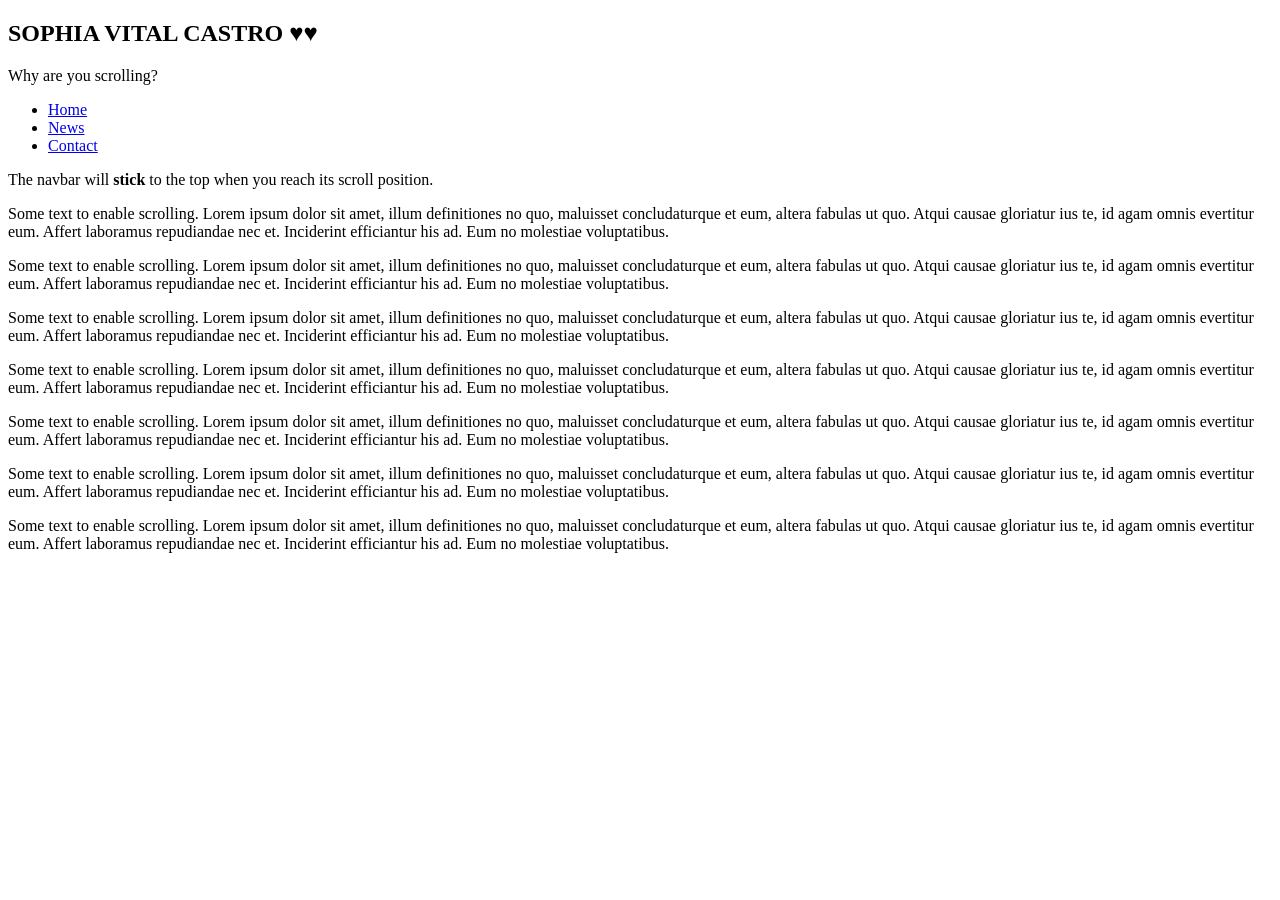
==== Index.html @ ea976434 "added" ====
<!DOCTYPE html>
<html>
<head>

</head>
<body>
    <header>
<h2>SOPHIA VITAL CASTRO ♥♥</h2>
<p>Why are you scrolling?</p>

<ul>
  <li><a class="active" href="#home">Home</a></li>
  <li><a href="#news">News</a></li>
  <li><a href="#contact">Contact</a></li>
</ul>
</header>

<section>
<p>The navbar will <strong>stick</strong> to the top when you reach its scroll position.</p>
<p>Some text to enable scrolling. Lorem ipsum dolor sit amet, illum definitiones no quo, maluisset concludaturque et eum, altera fabulas ut quo. Atqui causae gloriatur ius te, id agam omnis evertitur eum. Affert laboramus repudiandae nec et. Inciderint efficiantur his ad. Eum no molestiae voluptatibus.</p>
<p>Some text to enable scrolling. Lorem ipsum dolor sit amet, illum definitiones no quo, maluisset concludaturque et eum, altera fabulas ut quo. Atqui causae gloriatur ius te, id agam omnis evertitur eum. Affert laboramus repudiandae nec et. Inciderint efficiantur his ad. Eum no molestiae voluptatibus.</p>
<p>Some text to enable scrolling. Lorem ipsum dolor sit amet, illum definitiones no quo, maluisset concludaturque et eum, altera fabulas ut quo. Atqui causae gloriatur ius te, id agam omnis evertitur eum. Affert laboramus repudiandae nec et. Inciderint efficiantur his ad. Eum no molestiae voluptatibus.</p>
<p>Some text to enable scrolling. Lorem ipsum dolor sit amet, illum definitiones no quo, maluisset concludaturque et eum, altera fabulas ut quo. Atqui causae gloriatur ius te, id agam omnis evertitur eum. Affert laboramus repudiandae nec et. Inciderint efficiantur his ad. Eum no molestiae voluptatibus.</p>
<p>Some text to enable scrolling. Lorem ipsum dolor sit amet, illum definitiones no quo, maluisset concludaturque et eum, altera fabulas ut quo. Atqui causae gloriatur ius te, id agam omnis evertitur eum. Affert laboramus repudiandae nec et. Inciderint efficiantur his ad. Eum no molestiae voluptatibus.</p>
<p>Some text to enable scrolling. Lorem ipsum dolor sit amet, illum definitiones no quo, maluisset concludaturque et eum, altera fabulas ut quo. Atqui causae gloriatur ius te, id agam omnis evertitur eum. Affert laboramus repudiandae nec et. Inciderint efficiantur his ad. Eum no molestiae voluptatibus.</p>
<p>Some text to enable scrolling. Lorem ipsum dolor sit amet, illum definitiones no quo, maluisset concludaturque et eum, altera fabulas ut quo. Atqui causae gloriatur ius te, id agam omnis evertitur eum. Affert laboramus repudiandae nec et. Inciderint efficiantur his ad. Eum no molestiae voluptatibus.</p>

</body>
</html>
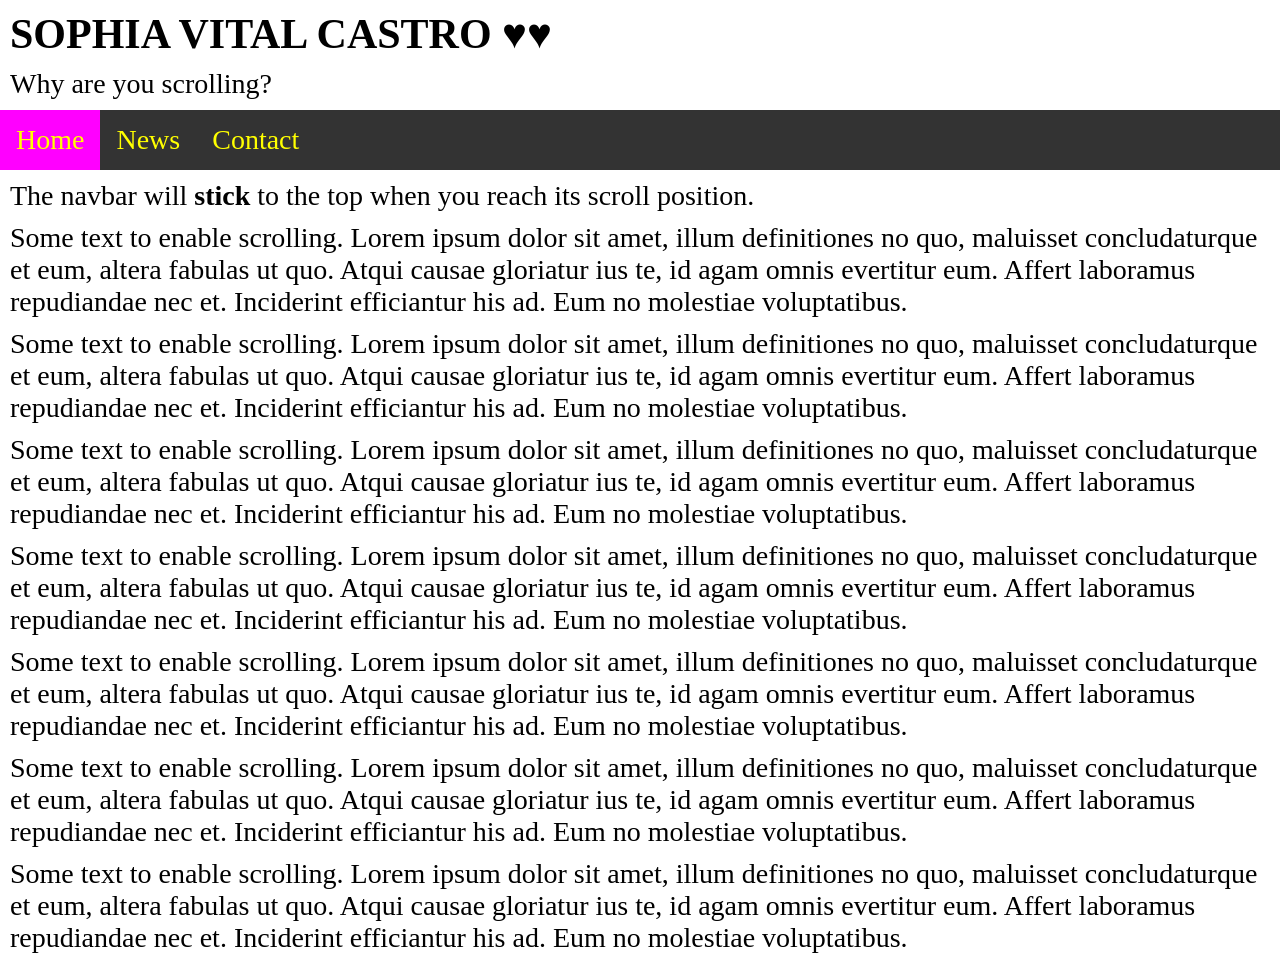
==== commit c1429952: "edited style css" ====
--- a/Index.html
+++ b/Index.html
@@ -1,7 +1,7 @@
 <!DOCTYPE html>
 <html>
 <head>
-
+  <link rel="stylesheet" href="style.css">
 </head>
 <body>
     <header>
--- a/style.css
+++ b/style.css
@@ -0,0 +1,41 @@
+*{
+body {
+  margin: 0;
+  padding: 0;
+  font-size: 28px;
+}
+
+h2, p {
+  margin: 10px;
+}
+
+ul {
+  list-style-type: none;
+  margin: 0;
+  padding: 0;
+  overflow: hidden;
+  background-color: #333333;
+  position: sticky;
+  top: 0;
+}
+
+ul li {
+  float: left;
+}
+
+ul li a {
+  display: block;
+  color: yellow;
+  text-align: center;
+  padding: 14px 16px;
+  text-decoration: none;
+}
+
+ul li a:hover {
+  background-color: #111111;
+}
+
+ul li a.active {
+  background-color: fuchsia;
+}
+}
